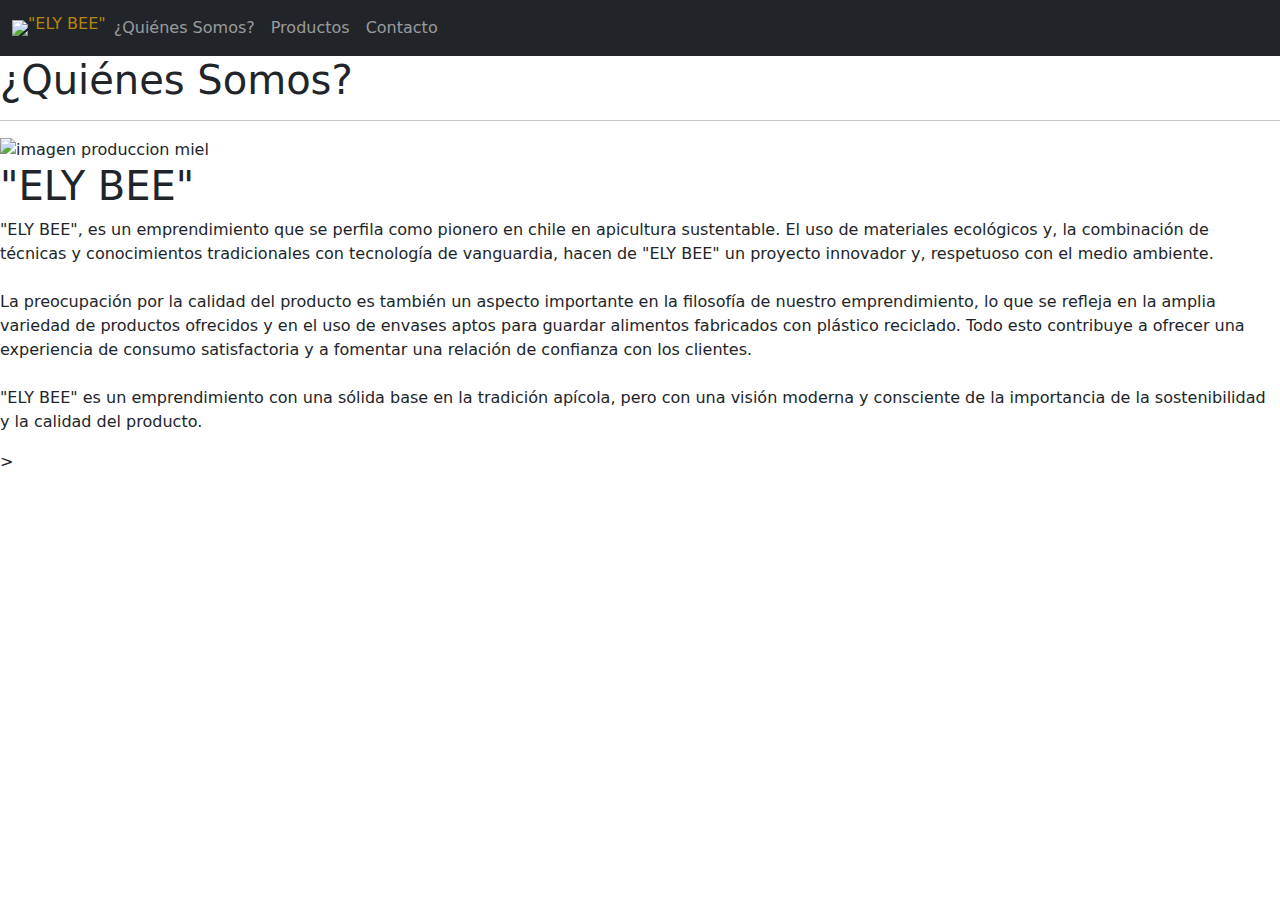
==== index.html @ ba7781d1 "Add files via upload" ====
<!DOCTYPE html>
<html lang="en">
<head>
    <meta charset="UTF-8">
    <meta http-equiv="X-UA-Compatible" content="IE=edge">
    <meta name="viewport" content="width=device-width, initial-scale=1.0">
    <link rel="stylesheet" href="./assets/css/style.css">
    <link href="https://cdn.jsdelivr.net/npm/bootstrap@5.2.3/dist/css/bootstrap.min.css" rel="stylesheet">
  <script src="https://cdn.jsdelivr.net/npm/bootstrap@5.2.3/dist/js/bootstrap.bundle.min.js"></script>
    <title>Mieles Sr. Belmar</title>
</head>
<body id="uno">

   <!--nav-->
    
   <nav class="navbar navbar-expand-sm bg-dark navbar-dark">
    <div class="container-fluid">
      <img src="./assets/img/abeja1.png">
      <h6 style="color:darkgoldenrod;">"ELY BEE"</h6>
      <button class="navbar-toggler" type="button" data-bs-toggle="collapse" data-bs-target="#collapsibleNavbar">
        <span class="navbar-toggler-icon"></span>
      </button>
      <div class="collapse navbar-collapse" id="collapsibleNavbar">
        <ul class="navbar-nav">
          <li class="nav-item">
            <a class="nav-link" href="./index.html">¿Quiénes Somos?</a>
          </li>
          <li class="nav-item">
            <a class="nav-link" href="./Productos.html">Productos</a>
          </li>
          <li class="nav-item">
            <a class="nav-link" href="./Contacto.html">Contacto</a>
          </li>
        </ul>
      </div>
    </div>
  </nav>


  <h1 class="dos">¿Quiénes Somos?</h1>
    <hr>
  
    <img class="td" src="assets/img/a6.jpg" alt="imagen produccion miel" id="tres">


  <br>
  <h1 class="seis">"ELY BEE"</h1>

  <section id="cuatro">
    <p class="cinco">
    "ELY BEE", es un emprendimiento que se perfila como pionero en chile en apicultura sustentable. 
    El uso de materiales ecológicos y, la combinación de técnicas y conocimientos tradicionales con tecnología 
    de vanguardia, hacen de "ELY BEE" un proyecto innovador y, respetuoso con el medio ambiente.
        <br><br>
    La preocupación por la calidad del producto es también un aspecto importante en la filosofía de nuestro emprendimiento, 
    lo que se refleja en la amplia variedad de productos ofrecidos y en el uso de envases aptos para guardar 
    alimentos fabricados con plástico reciclado. Todo esto contribuye a ofrecer una experiencia de consumo satisfactoria y a fomentar una relación 
    de confianza con los clientes.
        <br><br>
    "ELY BEE" es un emprendimiento con una sólida base en la tradición apícola, pero con una visión 
    moderna y consciente de la importancia de la sostenibilidad y la calidad del producto.
    </p>

</section>> 
</body>
</html>
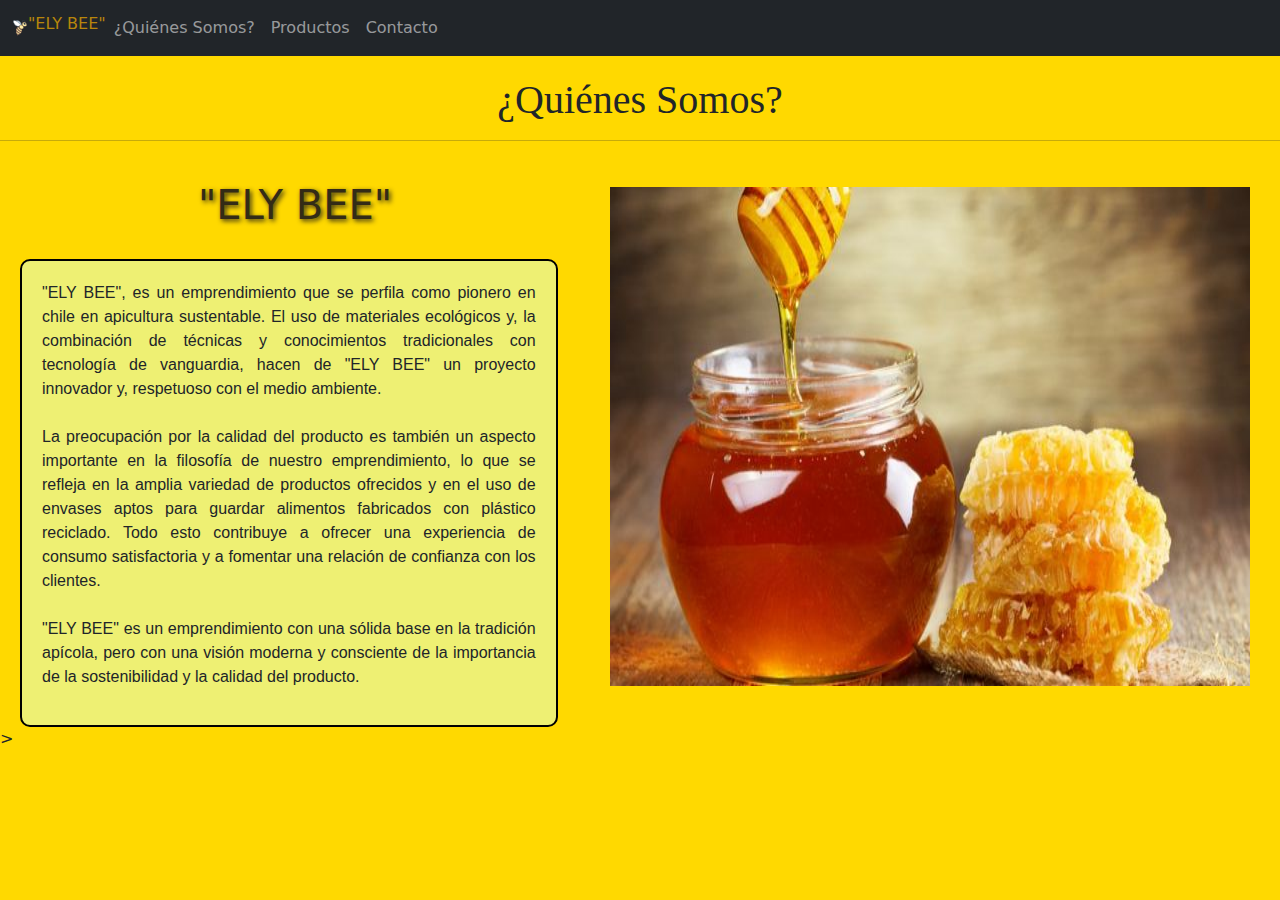
==== commit 89e00da3: "Update index.html" ====
--- a/index.html
+++ b/index.html
@@ -7,7 +7,7 @@
     <link rel="stylesheet" href="./assets/css/style.css">
     <link href="https://cdn.jsdelivr.net/npm/bootstrap@5.2.3/dist/css/bootstrap.min.css" rel="stylesheet">
   <script src="https://cdn.jsdelivr.net/npm/bootstrap@5.2.3/dist/js/bootstrap.bundle.min.js"></script>
-    <title>Mieles Sr. Belmar</title>
+    <title>ELY BEE</title>
 </head>
 <body id="uno">
 
@@ -63,4 +63,4 @@
 
 </section>> 
 </body>
-</html>+</html>
--- a/assets/css/style.css
+++ b/assets/css/style.css
@@ -0,0 +1,85 @@
+*{
+    border: 0;
+    margin: 0;
+}
+
+#uno{
+    background-color: rgb(255, 217, 0);
+}
+
+.dos{
+    text-align: center;
+    font-family: Georgia, 'Times New Roman', Times, serif;
+    margin-top:20px;
+}
+
+#tres{
+    margin-top:30px;
+    margin-left: 20px;
+    margin-right: 30px;
+    float: right;
+    width: 50vw;
+    height: 39vw;
+}
+
+#cuatro{
+    margin-top: 30px;
+    margin-left: 20px;
+    text-align:justify;
+    border: 2px solid black;
+    border-radius: 10px;
+    background-color: rgb(238, 240, 115);
+    width:42%;
+    padding: 20px;
+    font-family: 'Lucida Sans', 'Lucida Sans Regular', 'Lucida Grande', 'Lucida Sans Unicode', Geneva, Verdana, sans-serif;
+}
+
+.seis{
+    color:rgb(51, 43, 22);
+    text-shadow: 2px 2px 5px ;
+    text-align: center;
+}
+
+#siete{
+    background-image: url(../img/miel\ 1.jpg);
+    background-repeat: repeat;
+    background-attachment: fixed;
+    background-size: cover;
+}
+
+#ocho{
+    border: 2px solid black;
+    border-radius: 10px;
+    background-color:rgb(248, 227, 109);
+    width:50%;
+    margin-left: 320px ;
+    margin-top: 50px;
+    text-align: center;
+}
+
+.nueve{
+    color: darkgoldenrod;
+    text-shadow: 5px 5px 5px;
+    text-align: center;
+}
+
+#diez{
+    background-color: rgb(238, 228, 174);
+}
+
+.once{
+text-align: center;
+font-size: 150%;
+
+}
+
+#doce{
+    border: 2px solid black;
+    border-radius: 10px;
+    background-color: rgb(255, 218, 7);
+    margin-left: 50px;
+    margin-right: 50px;
+    font-family: Georgia, 'Times New Roman', Times, serif;
+    font-size: 180%;
+    padding: 20px;
+}